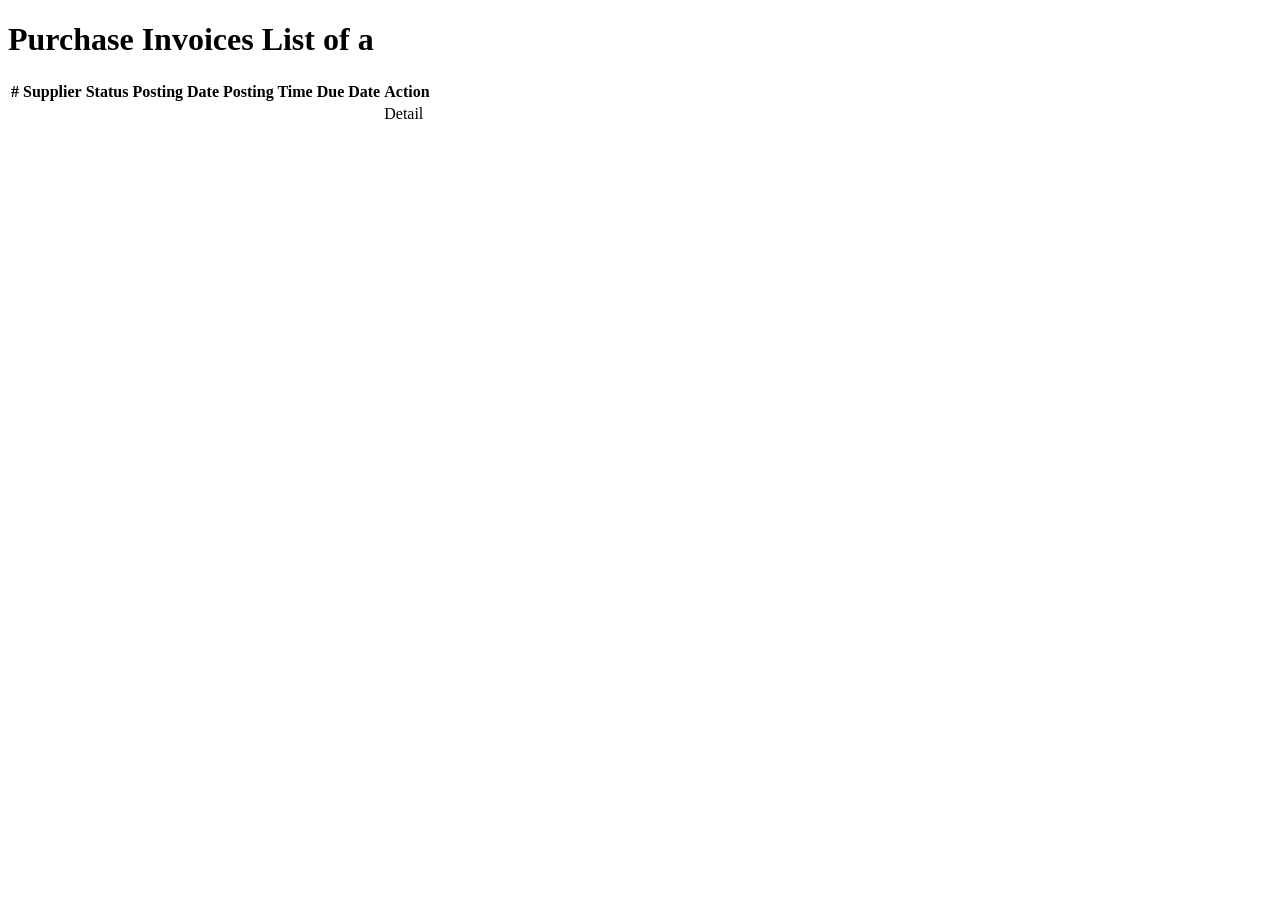
==== src/main/resources/templates/purchase-invoice/index.html @ 0a4657c0 "[ui][pinvoice]-views list + fiche" ====
<!DOCTYPE html>
<html lang="en">
<head>
    <meta charset="UTF-8">
    <title>ERPClient - Purchase Invoices List</title>
</head>
<body>
<h1>Purchase Invoices List of a <!***!></h1>

<!--general-->
<div>
    <table>
        <thead>
        <tr>
            <th>#</th>
            <th>Supplier</th>
            <th>Status</th>
            <th>Posting Date</th>
            <th>Posting Time</th>
            <th>Due Date</th>
            <th>Action</th>
        </tr>
        </thead>
        <tbody>
        <tr th:each="pi : ${purchaseInvoices}">
            <td th:text="${pi.name}"></td>
            <td th:text="${pi.supplierName}"></td>
            <td th:text="${pi.status}"></td>
            <td th:text="${pi.postingDate}"></td>
            <td th:text="${pi.postingTime}"></td>
            <td th:text="${pi.dueDate}"></td>
            <td>
                <a th:href="'/purchase-invoices/fiche?name=' + ${pi.name} + '&sp_name=' + ${pi.supplierName}">
                    Detail
                </a>
            </td>
        </tr>
        </tbody>
    </table>
</div>
</body>
</html>
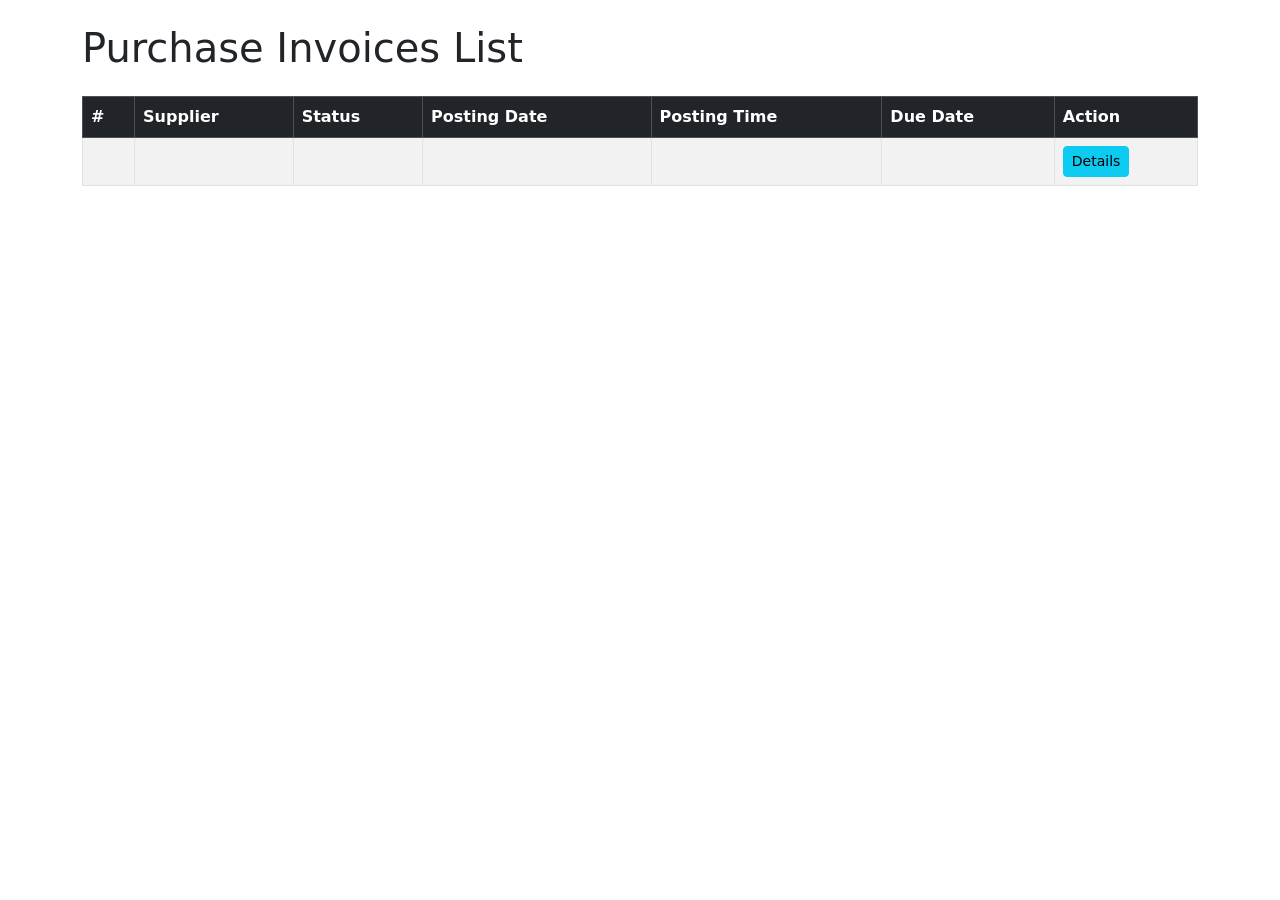
==== commit 114da633: "Invoice list style" ====
--- a/src/main/resources/templates/purchase-invoice/index.html
+++ b/src/main/resources/templates/purchase-invoice/index.html
@@ -3,40 +3,50 @@
 <head>
     <meta charset="UTF-8">
     <title>ERPClient - Purchase Invoices List</title>
+    <!-- Bootstrap CSS -->
+    <link href="https://cdn.jsdelivr.net/npm/bootstrap@5.3.0/dist/css/bootstrap.min.css" rel="stylesheet">
+    <link rel="stylesheet" th:href="@{/css/list.css}">
 </head>
 <body>
-<h1>Purchase Invoices List of a <!***!></h1>
 
-<!--general-->
-<div>
-    <table>
-        <thead>
-        <tr>
-            <th>#</th>
-            <th>Supplier</th>
-            <th>Status</th>
-            <th>Posting Date</th>
-            <th>Posting Time</th>
-            <th>Due Date</th>
-            <th>Action</th>
-        </tr>
-        </thead>
-        <tbody>
-        <tr th:each="pi : ${purchaseInvoices}">
-            <td th:text="${pi.name}"></td>
-            <td th:text="${pi.supplierName}"></td>
-            <td th:text="${pi.status}"></td>
-            <td th:text="${pi.postingDate}"></td>
-            <td th:text="${pi.postingTime}"></td>
-            <td th:text="${pi.dueDate}"></td>
-            <td>
-                <a th:href="'/purchase-invoices/fiche?name=' + ${pi.name} + '&sp_name=' + ${pi.supplierName}">
-                    Detail
-                </a>
-            </td>
-        </tr>
-        </tbody>
-    </table>
-</div>
+<header th:include="fragments/navbar"></header>
+
+<main class="container">
+    <h1 class="my-4">Purchase Invoices List</h1>
+    <div class="table-responsive">
+        <table class="table table-bordered table-striped align-middle">
+            <thead class="table-dark">
+            <tr>
+                <th>#</th>
+                <th>Supplier</th>
+                <th>Status</th>
+                <th>Posting Date</th>
+                <th>Posting Time</th>
+                <th>Due Date</th>
+                <th>Action</th>
+            </tr>
+            </thead>
+            <tbody>
+            <tr th:each="pi : ${purchaseInvoices}">
+                <td th:text="${pi.name}"></td>
+                <td th:text="${pi.supplierName}"></td>
+                <td th:text="${pi.status}"></td>
+                <td th:text="${pi.postingDate}"></td>
+                <td th:text="${pi.postingTime}"></td>
+                <td th:text="${pi.dueDate}"></td>
+                <td>
+                    <a class="btn btn-sm btn-info"  th:href="'/purchase-invoices/fiche?name=' + ${pi.name} + '&sp_name=' + ${pi.supplierName}">
+                        Details
+                    </a>
+                </td>
+            </tr>
+            </tbody>
+        </table>
+    </div>
+</main>
+
+<!-- Bootstrap JS -->
+<script src="https://cdn.jsdelivr.net/npm/bootstrap@5.3.0/dist/js/bootstrap.bundle.min.js"></script>
+
 </body>
 </html>
